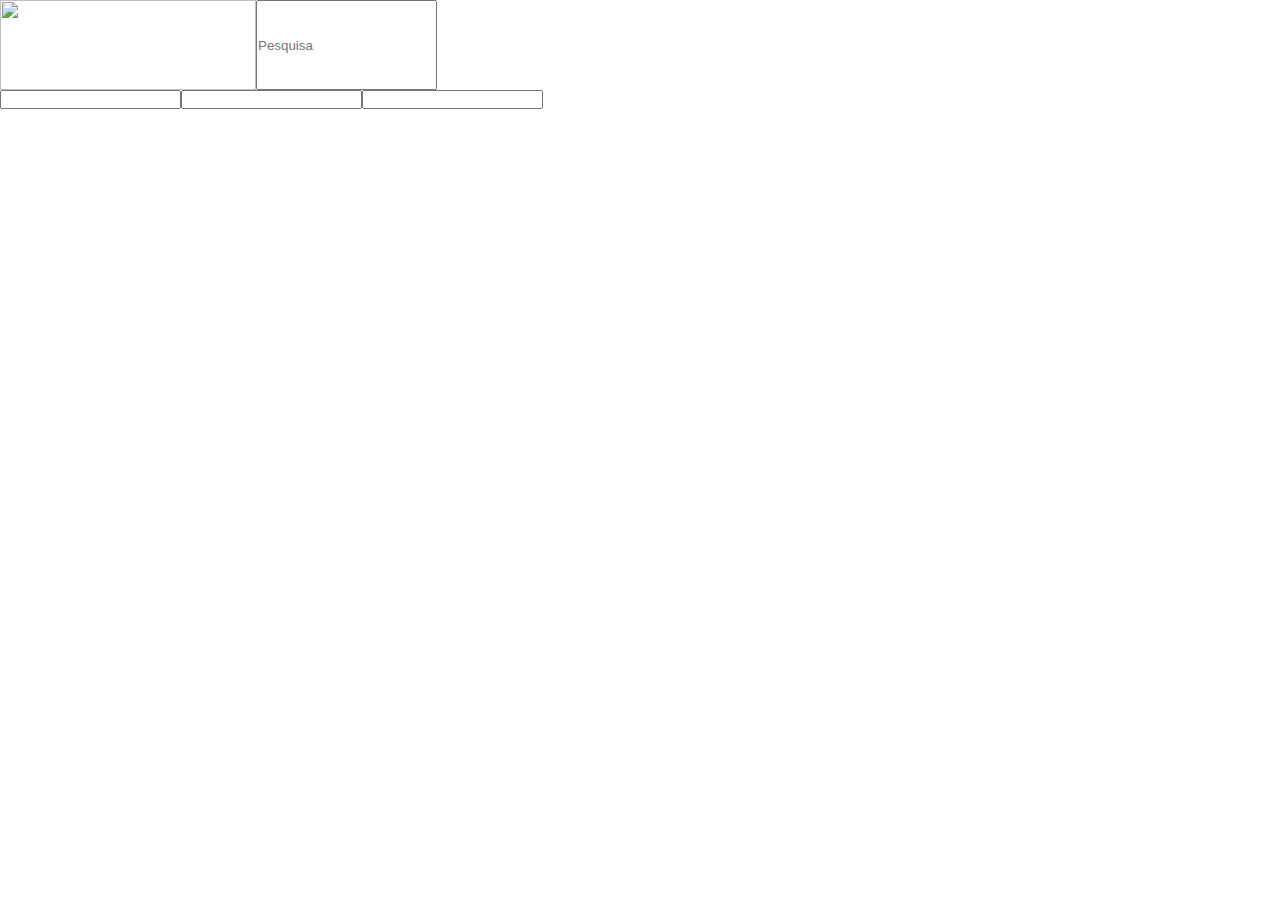
==== projeto/index.html @ 9a9cdd96 "alterações pag index" ====
<!DOCTYPE html>
<html lang="en">
<head>
    <meta charset="UTF-8">
    <meta name="viewport" content="width=device-width, initial-scale=1.0">
    <link rel="stylesheet" href="index.css">
    <title>Document</title>
</head>
<body>
    <header>
        <nav>
            <img class="logo" src="/Imagem-Astor/Logo.png">
            <input type="text" placeholder="Pesquisa">
        </nav>
    </header>
<main>
    <form>
        <input type="text" class=local><input type="text" class=data><input type="text" class=hora> 

    </form>

</main>
---- projeto/index.css ----
* {
    margin: 0;
    padding: 0;
}

body {
    height: 100%;
    display: flex;
    flex-direction: column;
}

nav {
    display: flex;
    background-color:white;
    height: 10vh;
}

.logo {
    width: 20vw;
    height: 100%;
}
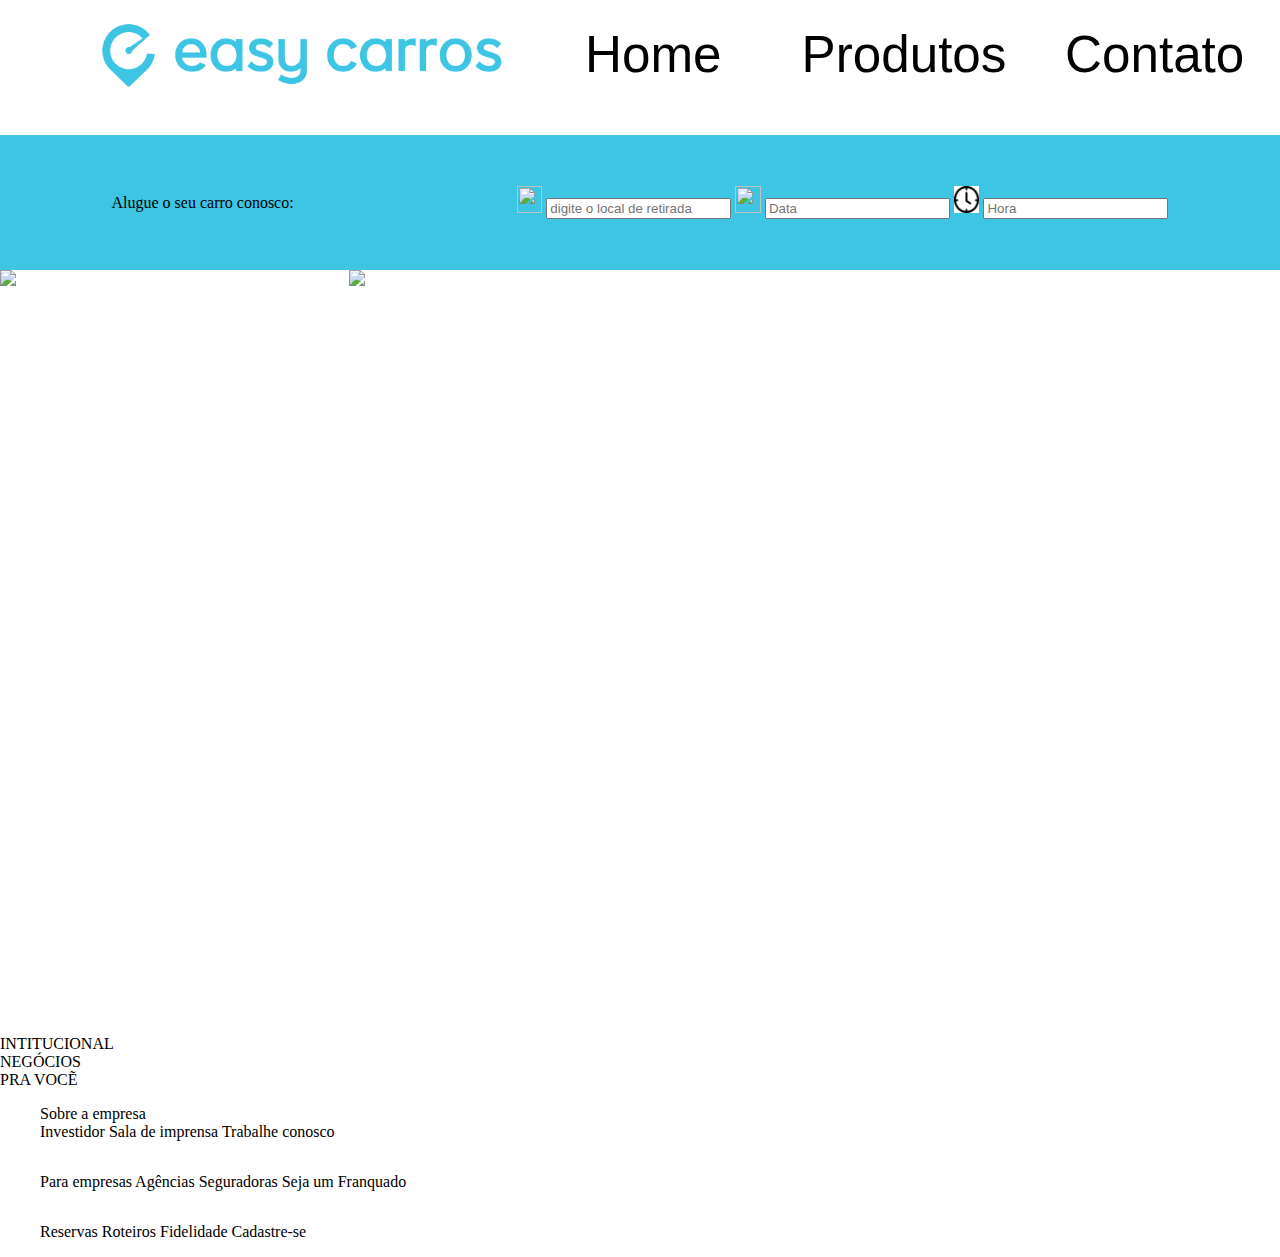
==== commit e795e5de: "alterações index" ====
--- a/projeto/index.html
+++ b/projeto/index.html
@@ -9,14 +9,71 @@
 <body>
     <header>
         <nav>
-            <img class="logo" src="/Imagem-Astor/Logo.png">
-            <input type="text" placeholder="Pesquisa">
+            <img src="./imagens-guilherme/logo.png" id="logo"></img>
+            <a href="index.html">Home</a>
+            <a href="produtos.html">Produtos</a>
+            <a href="contato.html">Contato</a>
         </nav>
+
     </header>
 <main>
+    <section class=searchbox>
+        <p>Alugue o seu carro conosco:</p>
     <form>
-        <input type="text" class=local><input type="text" class=data><input type="text" class=hora> 
+        
+            <img class=imgsearchbox src="/Imagem-Astor/imgform1.png">
+            <input class=input1 type="text" class=local placeholder="digite o local de retirada">
+        
+
+        
+            <img class=imgsearchbox src="/Imagem-Astor/imgformcale.png">
+            <input class=input2 type="text" class=data placeholder="Data">
+        
+
+        
+            <img class=imgsearchbox src="Imagem-Astor/imgform3.png">
+            <input class=input3 type="text" class=hora placeholder="Hora"> 
+        
 
     </form>
+    </section>
+    <div class="logotipo">
+        
+            <img src="/Imagem-Astor/Carromain2.png" class="Logomain1">
+            <img src="/Imagem-Astor/Logo.png" class="Logomain2">
+            
+    </div> 
+</main>
 
-</main>
+
+<footer>
+    <div class="top">INTITUCIONAL</div>
+    <div class="top">NEGÓCIOS</div>
+    <div class="top">PRA VOCẼ</div>
+        <div class="bottom"></div>
+        <ul>
+            <il>Sobre a empresa</il><br>
+            <il>Investidor</il>
+            <il>Sala de imprensa</il>
+            <il>Trabalhe conosco</il>
+        </ul>
+        </div>
+    
+        <div class="bottom">
+        <ul>
+            <il>Para empresas</il>
+            <il>Agências</il>
+            <il>Seguradoras</il>
+            <il>Seja um Franquado</il>
+        </ul>
+        </div>
+    
+        <div class="bottom">
+        <ul>
+            <il>Reservas</il>
+            <il>Roteiros</il>
+            <il>Fidelidade</il>
+            <il>Cadastre-se</il>
+        </ul>
+        </div>
+</footer>
--- a/projeto/index.css
+++ b/projeto/index.css
@@ -1,21 +1,93 @@
-* {
+
+
+body {
+    width: 100vw;
+    height: 100vh;
+    padding: 0;
     margin: 0;
-    padding: 0;
+    background-color: white;
 }
 
-body {
-    height: 100%;
-    display: flex;
-    flex-direction: column;
+header {
+    padding:0;
+    margin: 0;
+    height: 15vh;
+    background-color: white;
+    display:grid;
+    grid-template-columns: 1fr;
+    width: 100%;
 }
 
-nav {
-    display: flex;
-    background-color:white;
-    height: 10vh;
+nav { 
+    display: grid;
+    grid-template-columns: 1fr 1fr 1fr 1fr;
+    height: 5vh;
+    align-items: center;
+    justify-content: center;
+    font-family: 'Lato', sans-serif;
+    width: 100%;
 }
 
-.logo {
-    width: 20vw;
-    height: 100%;
+#logo {
+    width: 28rem;
+    margin-left: 80px;
+
+}
+
+a {
+    color:black;
+    text-decoration: none;
+    border:none;
+    text-align: center;
+    font-size: 4vw;
+}
+
+
+.imgsearchbox {
+    width: 2vw;
+    height: 3vh;
+    background-color: #3EC5E4;
+
+}
+
+.searchbox {
+    display: flex;
+    justify-content: space-around;
+    align-items: center;
+    background-color: #3EC5E4;
+    height: 15vh;
+}
+
+main{
+    justify-content: center;
+    width: 100vw;
+    height: 100vh;
+    
+}
+
+.logotipo {
+    display: flex;
+    
+    align-items: center;
+}
+.Logomain1 {
+    width: 30vw;
+}
+
+.Logomain2 {
+   width: 80vw;
+}
+
+footer {
+    display: grid;
+
+}
+
+.top {
+  
+}
+
+
+.bottom {
+    
 }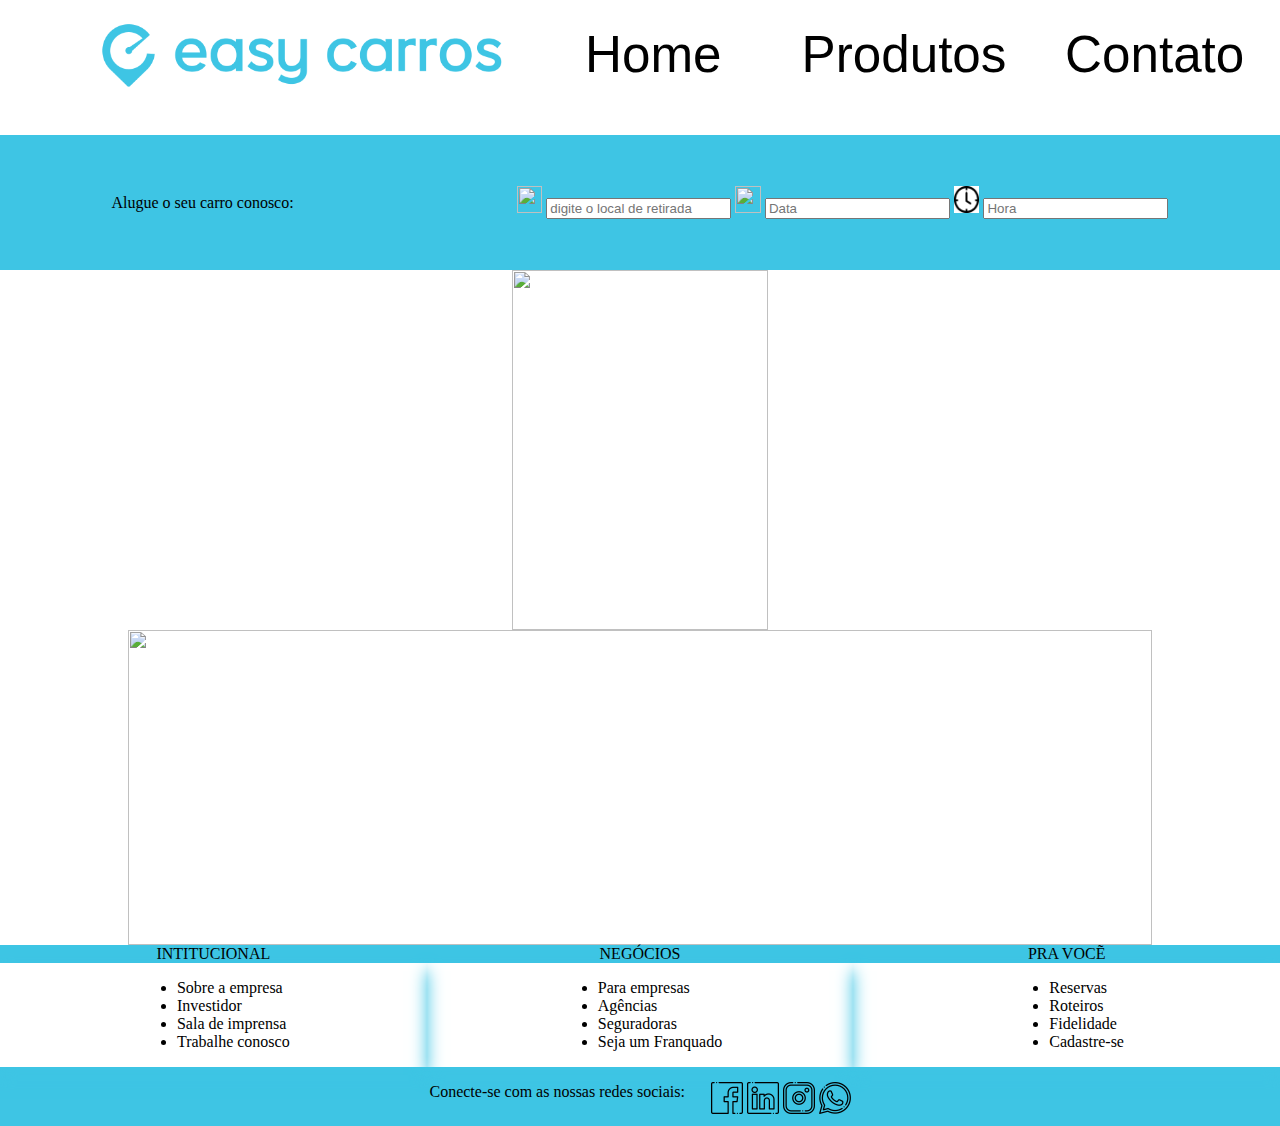
==== commit 7a5f7f12: "alteração index" ====
--- a/projeto/index.html
+++ b/projeto/index.html
@@ -47,33 +47,45 @@
 
 
 <footer>
+    <section class="footer-top">
     <div class="top">INTITUCIONAL</div>
     <div class="top">NEGÓCIOS</div>
     <div class="top">PRA VOCẼ</div>
-        <div class="bottom"></div>
+        <div class="bottom">
         <ul>
-            <il>Sobre a empresa</il><br>
-            <il>Investidor</il>
-            <il>Sala de imprensa</il>
-            <il>Trabalhe conosco</il>
+            <li>Sobre a empresa</li>
+            <li>Investidor</li>
+            <li>Sala de imprensa</li>
+            <li>Trabalhe conosco</li>
         </ul>
         </div>
     
         <div class="bottom">
         <ul>
-            <il>Para empresas</il>
-            <il>Agências</il>
-            <il>Seguradoras</il>
-            <il>Seja um Franquado</il>
+        <li>Para empresas</li>
+        <li>Agências</li>
+        <li>Seguradoras</li>
+        <li>Seja um Franquado</li>
         </ul>
         </div>
     
         <div class="bottom">
         <ul>
-            <il>Reservas</il>
-            <il>Roteiros</il>
-            <il>Fidelidade</il>
-            <il>Cadastre-se</il>
+            <li>Reservas</li>
+            <li>Roteiros</li>
+            <li>Fidelidade</li>
+            <li>Cadastre-se</li>
         </ul>
         </div>
+        </section>
+        
+        <section class="footer-bottom">
+            <p>Conecte-se com as nossas redes sociais:</p>
+            <div>
+            <a href=""><img src=".//imagem-leo/facebook.png" alt="facebook"></a>
+            <a href=""><img src=".//imagem-leo/linkedin.png" alt="linkedin"></a>
+            <a href=""><img src=".//imagem-leo/rede-social.png" alt="instagram"></a>
+            <a href=""><img src=".//imagem-leo/whatsapp.png" alt="whatsapp"></a>
+            </div>    
+        </section>
 </footer>
--- a/projeto/index.css
+++ b/projeto/index.css
@@ -6,6 +6,7 @@
     padding: 0;
     margin: 0;
     background-color: white;
+    
 }
 
 header {
@@ -61,33 +62,49 @@
 main{
     justify-content: center;
     width: 100vw;
-    height: 100vh;
+    max-height: 100vh;
     
 }
 
 .logotipo {
     display: flex;
-    
+    flex-direction: column;
     align-items: center;
 }
 .Logomain1 {
-    width: 30vw;
+    width: 20vw;
+    height: 40vh;
+    
 }
 
 .Logomain2 {
    width: 80vw;
+   height: 35vh;
 }
 
 footer {
+    margin-top: auto;
+}
+
+.footer-top {
     display: grid;
-
+    grid-template-columns: 1fr 1fr 1fr;
 }
 
 .top {
-  
+    background-color:#3EC5E4;
+    text-align: center;
 }
 
 
 .bottom {
-    
+    justify-items: center;
+    box-shadow: 0 8px 16px 0 #3EC5E4;
+}
+
+.footer-bottom {
+    background-color: #3EC5E4;
+    display: flex;
+    gap: 2vw;
+    justify-content: center;
 }